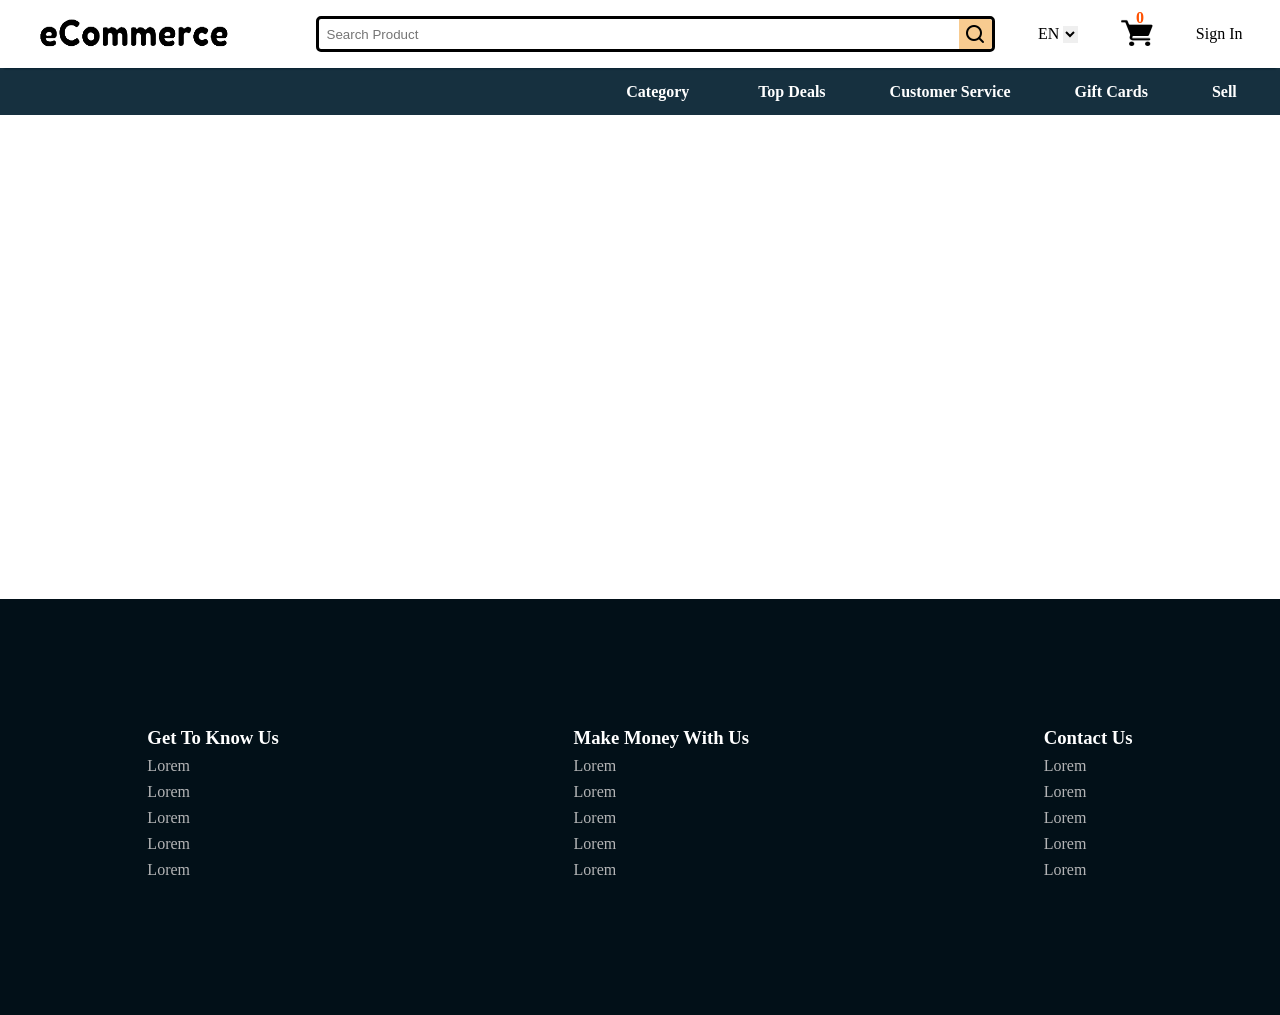
==== pages/checkout.html @ ce6538af "ecommerce project" ====
<!DOCTYPE html>
<html lang="en">
<head>
    <meta charset="UTF-8">
    <meta name="viewport" content="width=device-width, initial-scale=1.0">
    <link rel="stylesheet" href="../styles/main.css">
    <title>Document</title>
</head>
<body>
    <header class="header-section"></header>
    <div class="web-content"></div>
    <footer class="footer-section"></footer>
    <script type="module" src="../scripts/checkout.js"></script>
</body>
</html>
---- styles/main.css ----
@import "./header.css";
@import "./hamburger.css";
@import "./promotional.css";
@import "./slider.css";
@import "./products.css";
@import "./cart.css";
@import "./checkout.css";
@import "./footer.css";

* {
    box-sizing: border-box;
    margin: 0;
    padding: 0;
}

/* body {
    display: flex;
    flex-direction: column;
}

.product-section {

} */

/* .web-content {
    min-height: 100vh;
}
 */
.product-box {
    display: grid;
    grid-template-columns: repeat(auto-fit, minmax(10rem, 1fr));
    justify-content: center;
    gap: 2rem;
    padding: 1.5rem;
}

.all-products-div-box,
.free-shipping,
.tech,
.fashion {
    display: flex;
    flex-direction: column;
    justify-content: space-between;
    gap: 1rem;
    /* width: fit-content; */
    padding: 1rem;
    background-color: white;
    border-radius: 5px;
    box-shadow: 0 0 5px 3px rgba(65, 64, 64, 0.534);
}

.all-products-div-box-container,
.fashion-container,
.tech-container {
    display: grid;
    grid-template-columns: 1fr 1fr;
    row-gap: 1rem;
    column-gap: 1rem;
}

.all-products-div-btn-img {
    place-self: center;
    width: 100%;
    height: 100%;
}

/* .product-content {
    display: grid;
    height: fit-content;
    border: 1px solid rgba(65, 64, 64, 0.212);
    border-radius: 5px;
    background-color: white;
} */

/* .product-img {
    text-align: center;
    width: 100%;
    height: 16rem;
    padding: 1rem;
    place-self: center;
} */

.free-shipping-img-box {
    width: 100%;
    height: 100%;
}

.free-shipping-img {
    width: 100%;
    height: 100%;
}

/* .free-shipping {
    background-color: white;
    box-shadow: 0 0 5px 3px rgba(65, 64, 64, 0.534)
}

.tech {
    background-color: white;
    box-shadow: 0 0 5px 3px rgba(65, 64, 64, 0.534)
}

.fashion {
    background-color: white;
    box-shadow: 0 0 5px 3px rgba(65, 64, 64, 0.534);
} */

/* .add-to-cart {
    place-self: center;
    align-self: end;
    padding: 0.3rem;
    width: 40%;
    background-color: rgb(248, 203, 144);
    border-radius: 5px;
    outline: none;
    border: 1px solid rgba(65, 64, 64, 0.212);
    cursor: pointer;
}

.add-to-cart:active {
    background-color: rgba(100, 98, 96, 0.74);
    color: white;
} */
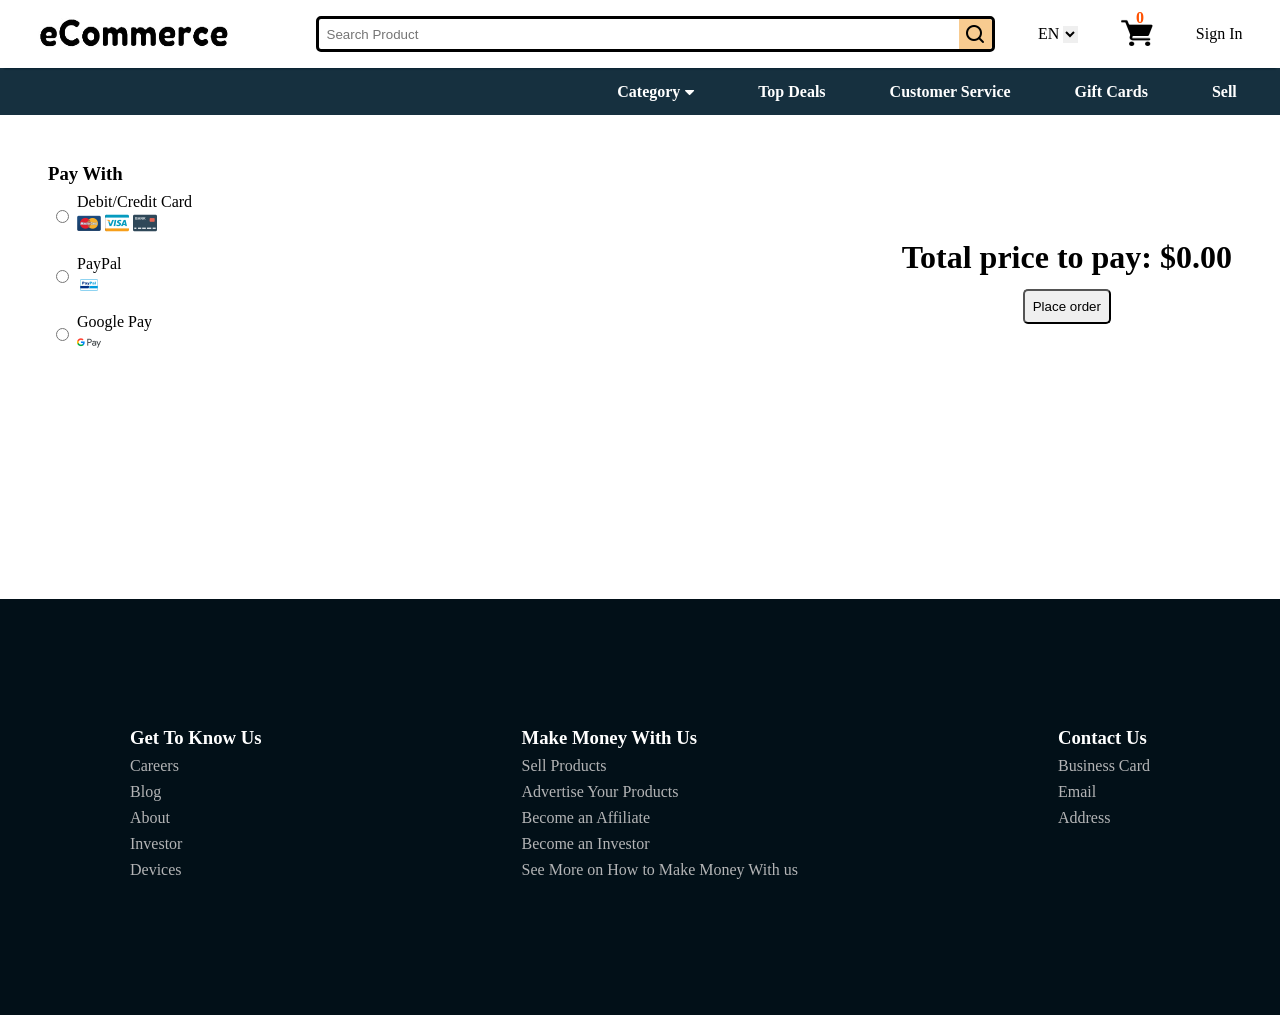
==== commit 844f9c1f: "checkout page" ====
--- a/pages/checkout.html
+++ b/pages/checkout.html
@@ -3,12 +3,58 @@
 <head>
     <meta charset="UTF-8">
     <meta name="viewport" content="width=device-width, initial-scale=1.0">
+    <link rel="stylesheet" href="https://cdnjs.cloudflare.com/ajax/libs/font-awesome/4.7.0/css/font-awesome.min.css">
     <link rel="stylesheet" href="../styles/main.css">
-    <title>Document</title>
+    <title>Checkout</title>
 </head>
 <body>
     <header class="header-section"></header>
-    <div class="web-content"></div>
+    <div class="web-content">
+        <div class="checkout-product-display">
+            <div class="checkout-product-info"></div>
+            <div class="place-order">
+                <h3>Pay With</h3>
+                <form action="/pages/sample_page.html">
+                    <div class="payment-method">
+                        <div class="debit-credit-box">
+                            <input id="debit-credit" name="choose-payment" type="radio">
+                            <div class="debit-credit-container">
+                                <label for="debit-credit">Debit/Credit Card</label>
+                                <div class="card-img-container">
+                                    <img class="debit-credit-img" src="/Img/card.png">
+                                    <img class="debit-credit-img" src="/Img/visa.png">
+                                    <img class="debit-credit-img" src="/Img/bank.png">
+                                </div>
+                            </div>
+                        </div>
+                        <div class="paypal-box">
+                            <input id="paypal" name="choose-payment" type="radio">
+                            <div class="paypal-container">
+                                <label for="paypal">PayPal</label>
+                                <div class="paypal-img-container">
+                                    <img class="paypal-img" src="/Img/paypal.png">
+                                </div>
+                            </div>
+                        </div>
+                        <div class="google-pay-box">
+                            <input type="radio" id="google-pay" name="choose-payment">
+                            <div class="google-pay-container">
+                                <label for="google-pay">Google Pay</label>
+                                <div class="google-pay-img-container">
+                                    <img class="google-pay-img" src="/Img/google-pay.png">
+                                </div>
+                            </div>
+                        </div>
+                    </div>
+                    <div class="total-price-container">
+                        <h1 class="total-price-text"></h1>
+                        <input class="submit-payment" type="submit" value="Place order">
+                    </div>
+                </form>
+            </div>
+        </div>
+
+    </div>
     <footer class="footer-section"></footer>
     <script type="module" src="../scripts/checkout.js"></script>
 </body>
--- a/styles/main.css
+++ b/styles/main.css
@@ -1,10 +1,12 @@
 @import "./header.css";
 @import "./hamburger.css";
+@import "./info.css";
 @import "./promotional.css";
 @import "./slider.css";
 @import "./products.css";
 @import "./cart.css";
 @import "./checkout.css";
+@import "./sample_page.css";
 @import "./footer.css";
 
 * {
@@ -13,24 +15,15 @@
     padding: 0;
 }
 
-/* body {
+.product-box {
     display: flex;
-    flex-direction: column;
-}
-
-.product-section {
-
-} */
-
-/* .web-content {
-    min-height: 100vh;
-}
- */
-.product-box {
-    display: grid;
-    grid-template-columns: repeat(auto-fit, minmax(10rem, 1fr));
-    justify-content: center;
-    gap: 2rem;
+    /* flex-wrap: wrap; */
+    /* display: grid;
+    grid-template-columns: repeat(auto-fit, minmax(16em, 1fr)); */
+    justify-content: space-around;
+    white-space: nowrap;
+    /* place-content: center; */
+    gap: 1rem;
     padding: 1.5rem;
 }
 
@@ -41,44 +34,40 @@
     display: flex;
     flex-direction: column;
     justify-content: space-between;
+    width: 40vw;
+    min-width: 15vw;
+    max-height: fit-content;
     gap: 1rem;
-    /* width: fit-content; */
     padding: 1rem;
     background-color: white;
     border-radius: 5px;
     box-shadow: 0 0 5px 3px rgba(65, 64, 64, 0.534);
+    font-size: clamp(0.7rem, 1vw, 1rem);
 }
 
 .all-products-div-box-container,
 .fashion-container,
 .tech-container {
     display: grid;
-    grid-template-columns: 1fr 1fr;
-    row-gap: 1rem;
-    column-gap: 1rem;
+    /* flex-wrap: wrap; */
+    place-content: space-around;
+    /* justify-content: center; */
+    grid-template-columns: repeat(2, 1fr);
+    gap: 1rem;
+}
+
+.all-products-div-btn-img-box {
+    place-content: center;
+    min-width: 100%;
+    height: 10em;
+    max-height: 10em;
 }
 
 .all-products-div-btn-img {
-    place-self: center;
+    align-self: center;
     width: 100%;
-    height: 100%;
+    max-height: 100%;
 }
-
-/* .product-content {
-    display: grid;
-    height: fit-content;
-    border: 1px solid rgba(65, 64, 64, 0.212);
-    border-radius: 5px;
-    background-color: white;
-} */
-
-/* .product-img {
-    text-align: center;
-    width: 100%;
-    height: 16rem;
-    padding: 1rem;
-    place-self: center;
-} */
 
 .free-shipping-img-box {
     width: 100%;
@@ -90,34 +79,39 @@
     height: 100%;
 }
 
-/* .free-shipping {
-    background-color: white;
-    box-shadow: 0 0 5px 3px rgba(65, 64, 64, 0.534)
+.see-more {
+    align-self: end normal;
 }
 
-.tech {
-    background-color: white;
-    box-shadow: 0 0 5px 3px rgba(65, 64, 64, 0.534)
-}
+@media only screen and (max-width: 600px) {
+    .product-box {
+        flex-wrap: nowrap;
+        overflow: scroll;
+        gap: 1rem;
+        justify-content: start;
+        overflow: scroll;
+        width: 100%;
+    }
 
-.fashion {
-    background-color: white;
-    box-shadow: 0 0 5px 3px rgba(65, 64, 64, 0.534);
-} */
+    .product-box::-webkit-scrollbar {
+        display: none;
+    }
 
-/* .add-to-cart {
-    place-self: center;
-    align-self: end;
-    padding: 0.3rem;
-    width: 40%;
-    background-color: rgb(248, 203, 144);
-    border-radius: 5px;
-    outline: none;
-    border: 1px solid rgba(65, 64, 64, 0.212);
-    cursor: pointer;
-}
+    .all-products-div-box,
+    .free-shipping,
+    .tech,
+    .fashion {
+        /* width: 100%; */
+        font-size: small;
+        white-space: nowrap;
+        min-width: 15rem;
+    }
 
-.add-to-cart:active {
-    background-color: rgba(100, 98, 96, 0.74);
-    color: white;
-} */+    .all-products-div-btn-img-box {
+        max-height: 10em;
+    }
+    
+    .all-products-div-btn-img {
+        max-height: 100%;
+    }
+}
